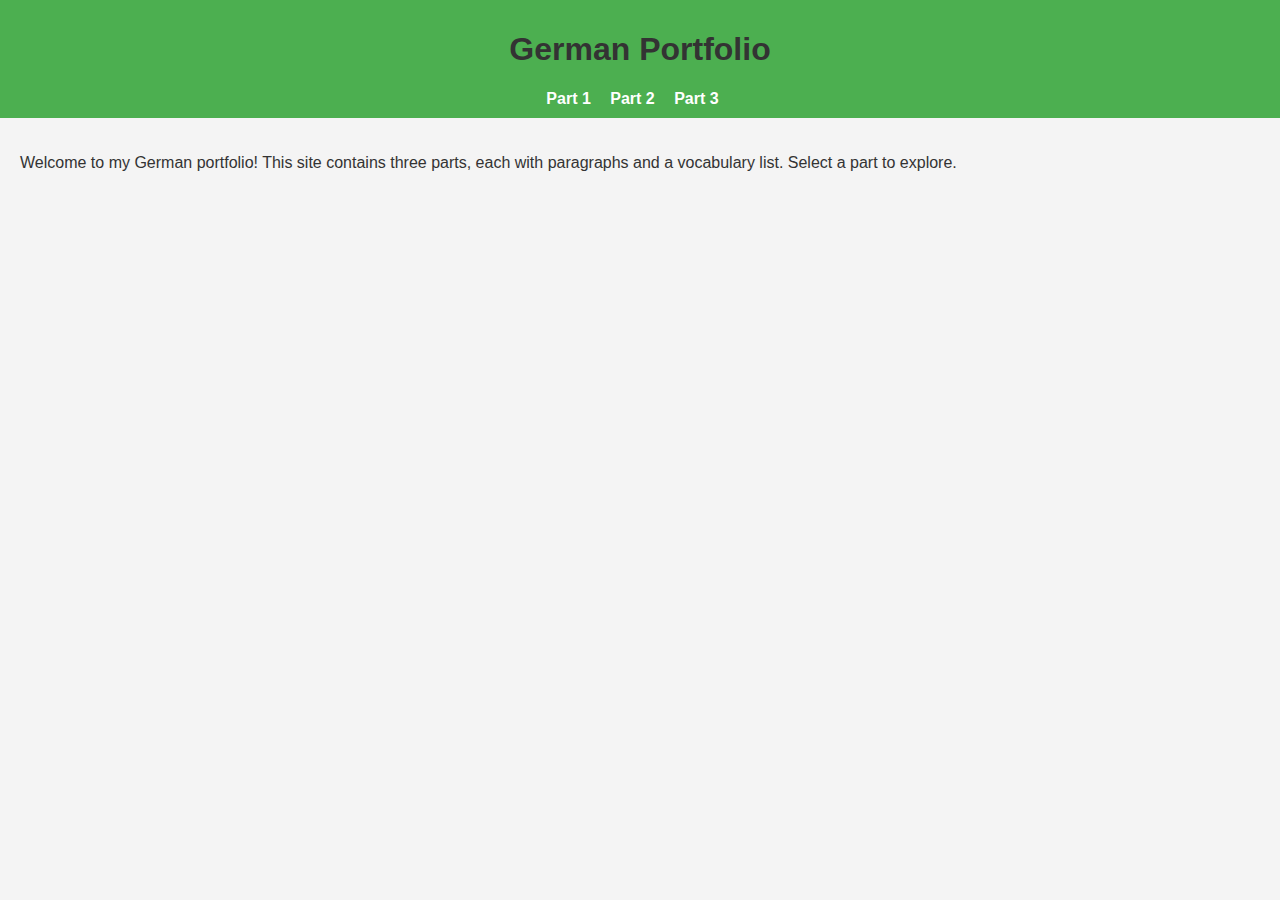
==== index.html @ f1d6bd93 "Add files via upload" ====
<!DOCTYPE html>
<html lang="en">
<head>
    <meta charset="UTF-8">
    <meta name="viewport" content="width=device-width, initial-scale=1.0">
    <title>German Portfolio</title>
    <link rel="stylesheet" href="style.css">
</head>
<body>
    <header>
        <h1>German Portfolio</h1>
        <nav>
            <ul>
                <li><a href="part1.html">Part 1</a></li>
                <li><a href="part2.html">Part 2</a></li>
                <li><a href="part3.html">Part 3</a></li>
            </ul>
        </nav>
    </header>
    <main>
        <p>Welcome to my German portfolio! This site contains three parts, each with paragraphs and a vocabulary list. Select a part to explore.</p>
    </main>
</body>
</html>
---- style.css ----
body {
    font-family: Arial, sans-serif;
    margin: 0;
    padding: 0;
    background-color: #f4f4f4;
    color: #333;
}

header {
    background-color: #4CAF50;
    color: white;
    padding: 10px 0;
    text-align: center;
}

nav ul {
    list-style-type: none;
    margin: 0;
    padding: 0;
}

nav ul li {
    display: inline;
    margin-right: 15px;
}

nav ul li a {
    color: white;
    text-decoration: none;
    font-weight: bold;
}

main {
    padding: 20px;
}

h1, h2, h3 {
    color: #333;
}

ul {
    list-style-type: square;
    margin-top: 10px;
}
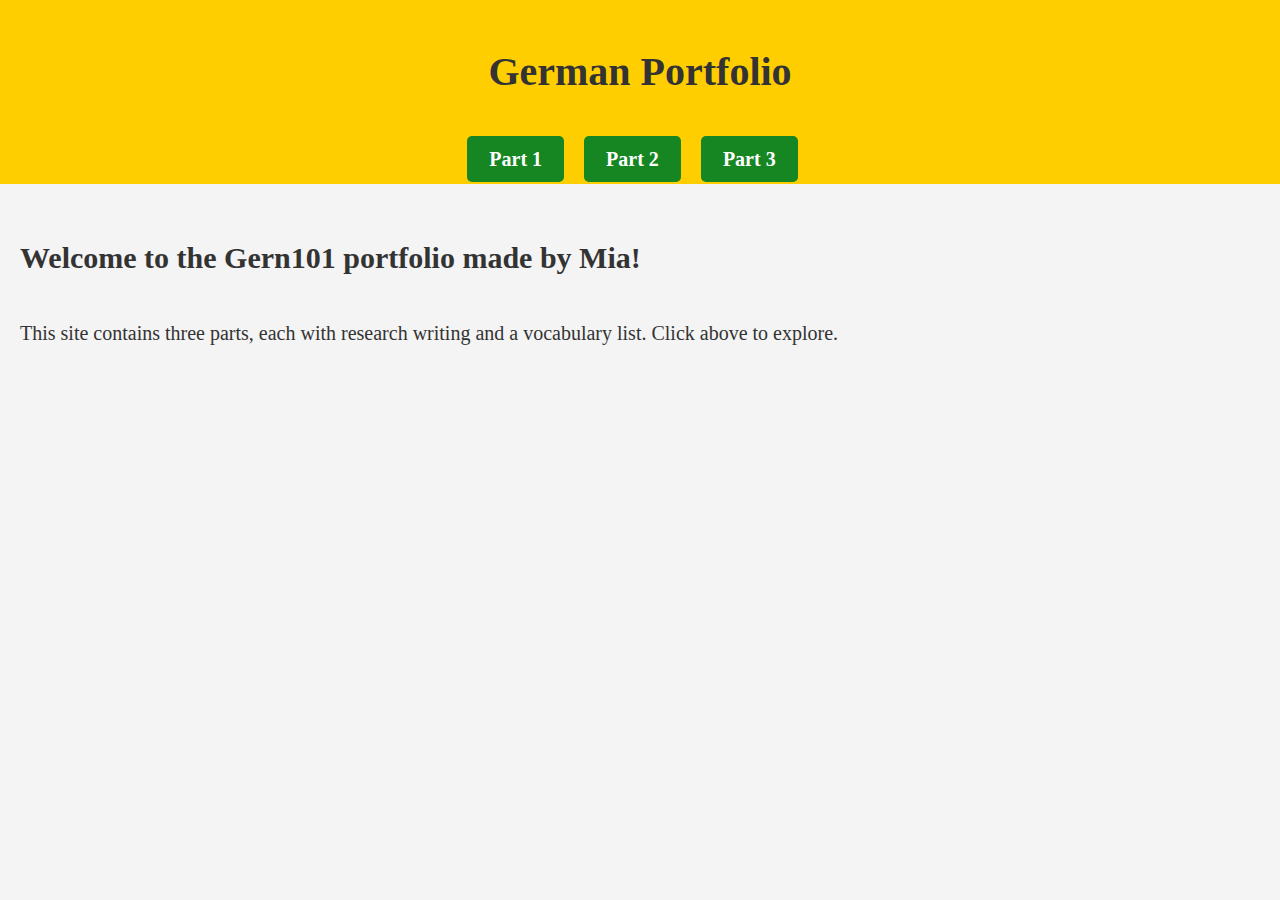
==== commit 7ff80ec3: "part1 done" ====
--- a/index.html
+++ b/index.html
@@ -18,7 +18,8 @@
         </nav>
     </header>
     <main>
-        <p>Welcome to my German portfolio! This site contains three parts, each with paragraphs and a vocabulary list. Select a part to explore.</p>
+        <h2>Welcome to the Gern101 portfolio made by Mia! </h2>
+        <p>This site contains three parts, each with research writing and a vocabulary list. Click above to explore.</p>
     </main>
 </body>
 </html>
--- a/style.css
+++ b/style.css
@@ -1,15 +1,17 @@
 body {
-    font-family: Arial, sans-serif;
+    font-family: 'Times New Roman', Times, serif;
     margin: 0;
     padding: 0;
     background-color: #f4f4f4;
     color: #333;
+    font-size: 20px;
+    line-height: 2;
 }
 
 header {
-    background-color: #4CAF50;
-    color: white;
-    padding: 10px 0;
+    background-color: #ffce00;
+    color: #158622;
+    padding: 5px 0;
     text-align: center;
 }
 
@@ -20,14 +22,24 @@
 }
 
 nav ul li {
-    display: inline;
+    display: inline-block;
     margin-right: 15px;
 }
 
 nav ul li a {
-    color: white;
+    color: white; /* Change text color to white for contrast */
     text-decoration: none;
     font-weight: bold;
+    background-color: #158622; /* Background color for the button */
+    padding: 10px 20px; /* Padding inside the buttons */
+    border-radius: 5px; /* Rounded corners */
+    border: 2px solid transparent; /* Optional: Make it look more button-like */
+    transition: background-color 0.3s ease, border-color 0.3s ease; /* Add a transition for hover effect */
+}
+
+nav ul li a:hover {
+    background-color: #0e6217; /* Darker background color on hover */
+    border-color: #fff; /* Add border on hover */
 }
 
 main {
@@ -42,3 +54,59 @@
     list-style-type: square;
     margin-top: 10px;
 }
+
+.gern {
+    color: #dd0000;
+    font-weight: bold;
+}
+.container {
+    display: flex; /* Use flexbox to create a row layout */
+    margin: 20px; /* Add some margin around the container */
+}
+
+.content {
+    flex: 2.5; /* Take up 3 parts of the available space */
+    margin-right: 20px; /* Space between the content and vocab list */
+}
+
+.vocab {
+    flex: 1.5; /* Take up 1 part of the available space */
+    background-color: #f9f9f9; /* Optional: Light background for the vocab list */
+    padding: 10px; /* Padding around the vocab list */
+    border: 1px solid #ddd; /* Optional: Border around the vocab list */
+    line-height: 1.5;
+}
+
+.tooltip {
+    position: relative;
+    display: inline-block;
+    cursor: pointer; /* Change cursor to pointer on hover */
+}
+
+.tooltip .tooltiptext {
+    visibility: hidden;
+    width: 300px; /* Width of the tooltip */
+    background-color: #555; /* Background color of the tooltip */
+    color: #fff; /* Text color */
+    font-size: 15px;
+    text-align: center; /* Center the text */
+    border-radius: 5px; /* Rounded corners */
+    padding: 5px; /* Padding inside the tooltip */
+    position: absolute; /* Position it relative to the tooltip parent */
+    z-index: 1; /* Make sure it appears above other elements */
+    left: 150%; /* Position to the right of the word */
+    top: 50%; /* Center vertically with respect to the word */
+    margin-top: -10px; /* Adjust for vertical centering */
+    opacity: 0; /* Hide the tooltip */
+    transition: opacity 0.3s; /* Fade in effect */
+}
+
+.tooltip:hover .tooltiptext {
+    visibility: visible;
+    opacity: 1; /* Show the tooltip on hover */
+}
+.tooltip .tooltiptext img {
+    max-width: 280px; /* Adjust max width as needed */
+    display: block; /* Ensure the image is treated as a block element */
+    margin: 0 auto; /* Center the image */
+}